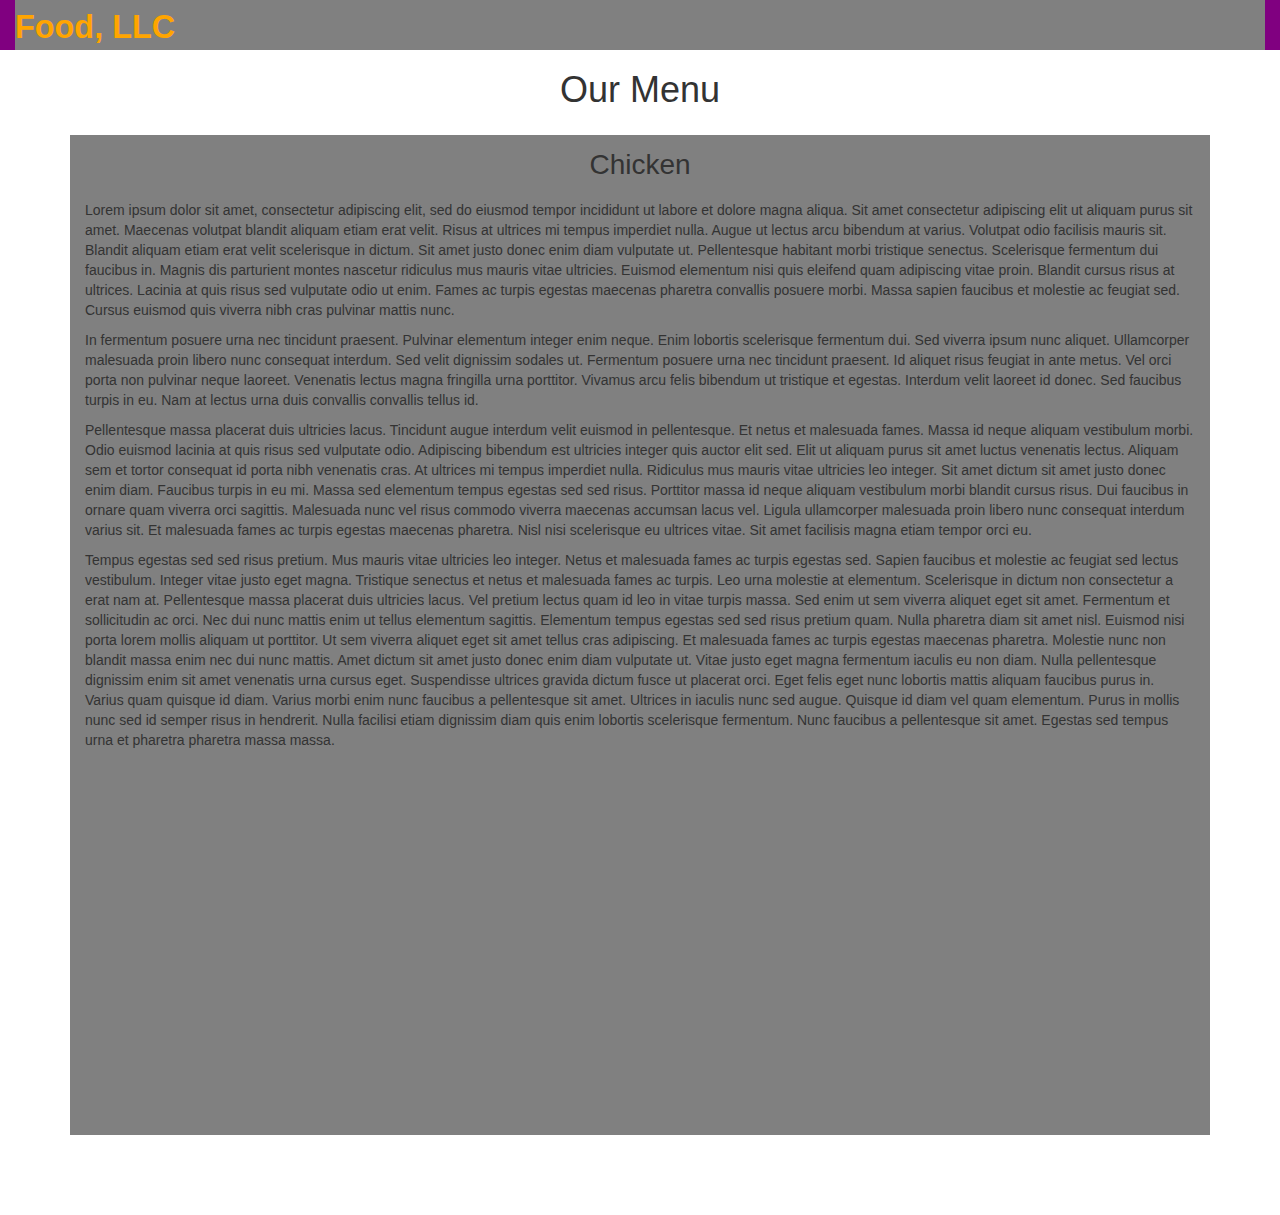
==== site/mod3_sol/assignment3.html @ 554e54b3 "assignment 3" ====
<!DOCTYPE html>
<html>
<head>
<meta charset="utf-8">
<meta name="viewport" content="width=device-width, initial-scale=1">
<link rel="stylesheet" href="css/bootstrap.min.css">
<link rel="stylesheet" href="css/styles.css">
	<title>Assignment_3</title>
</head>
<body>
	<header>
    <nav id="header-nav" class="navbar navbar-default navbar-static-top">
      <div class="container-fluid">
        <div class="navbar-header">
          
          <div class="navbar-brand">
            <h1>Food, LLC</h1>
          </div>

          <button type="button" class="navbar-toggle collapsed" data-toggle="collapse" data-target="#collapsable-nav" aria-expanded="false">
            <span class="sr-only">Toggle navigation</span>
            <span class="icon-bar"></span>
            <span class="icon-bar"></span>
            <span class="icon-bar"></span>
          </button>
        </div>

        <div id="collapsable-nav" class="collapse navbar-collapse">
           <ul id="nav-list" class="nav navbar-nav navbar-right visible-xs">
            <li>
              <a href="#">Chicken</a>
            </li>
            <li>
              <a href="#">Beef</a>
            </li>
            <li>
              <a href="#">Sushi</a>
            </li>
          </ul><!-- #nav-list -->
        </div><!-- .collapse .navbar-collapse -->
      </div><!-- .container -->
    </nav><!-- #header-nav -->
  </header>
<h1 class = "text-center">Our Menu</h1>
<section class="container">
<div id="container1">
	<span><h2 id = "side1">Chicken</h2></span>
	<p>Lorem ipsum dolor sit amet, consectetur adipiscing elit, sed do eiusmod tempor incididunt ut labore et dolore magna aliqua. Sit amet consectetur adipiscing elit ut aliquam purus sit amet. Maecenas volutpat blandit aliquam etiam erat velit. Risus at ultrices mi tempus imperdiet nulla. Augue ut lectus arcu bibendum at varius. Volutpat odio facilisis mauris sit. Blandit aliquam etiam erat velit scelerisque in dictum. Sit amet justo donec enim diam vulputate ut. Pellentesque habitant morbi tristique senectus. Scelerisque fermentum dui faucibus in. Magnis dis parturient montes nascetur ridiculus mus mauris vitae ultricies. Euismod elementum nisi quis eleifend quam adipiscing vitae proin. Blandit cursus risus at ultrices. Lacinia at quis risus sed vulputate odio ut enim. Fames ac turpis egestas maecenas pharetra convallis posuere morbi. Massa sapien faucibus et molestie ac feugiat sed. Cursus euismod quis viverra nibh cras pulvinar mattis nunc.</p>
<p>
In fermentum posuere urna nec tincidunt praesent. Pulvinar elementum integer enim neque. Enim lobortis scelerisque fermentum dui. Sed viverra ipsum nunc aliquet. Ullamcorper malesuada proin libero nunc consequat interdum. Sed velit dignissim sodales ut. Fermentum posuere urna nec tincidunt praesent. Id aliquet risus feugiat in ante metus. Vel orci porta non pulvinar neque laoreet. Venenatis lectus magna fringilla urna porttitor. Vivamus arcu felis bibendum ut tristique et egestas. Interdum velit laoreet id donec. Sed faucibus turpis in eu. Nam at lectus urna duis convallis convallis tellus id.</p>

<p>
Pellentesque massa placerat duis ultricies lacus. Tincidunt augue interdum velit euismod in pellentesque. Et netus et malesuada fames. Massa id neque aliquam vestibulum morbi. Odio euismod lacinia at quis risus sed vulputate odio. Adipiscing bibendum est ultricies integer quis auctor elit sed. Elit ut aliquam purus sit amet luctus venenatis lectus. Aliquam sem et tortor consequat id porta nibh venenatis cras. At ultrices mi tempus imperdiet nulla. Ridiculus mus mauris vitae ultricies leo integer. Sit amet dictum sit amet justo donec enim diam. Faucibus turpis in eu mi. Massa sed elementum tempus egestas sed sed risus. Porttitor massa id neque aliquam vestibulum morbi blandit cursus risus. Dui faucibus in ornare quam viverra orci sagittis. Malesuada nunc vel risus commodo viverra maecenas accumsan lacus vel. Ligula ullamcorper malesuada proin libero nunc consequat interdum varius sit. Et malesuada fames ac turpis egestas maecenas pharetra. Nisl nisi scelerisque eu ultrices vitae. Sit amet facilisis magna etiam tempor orci eu.</p>
<p>
Tempus egestas sed sed risus pretium. Mus mauris vitae ultricies leo integer. Netus et malesuada fames ac turpis egestas sed. Sapien faucibus et molestie ac feugiat sed lectus vestibulum. Integer vitae justo eget magna. Tristique senectus et netus et malesuada fames ac turpis. Leo urna molestie at elementum. Scelerisque in dictum non consectetur a erat nam at. Pellentesque massa placerat duis ultricies lacus. Vel pretium lectus quam id leo in vitae turpis massa. Sed enim ut sem viverra aliquet eget sit amet. Fermentum et sollicitudin ac orci. Nec dui nunc mattis enim ut tellus elementum sagittis. Elementum tempus egestas sed sed risus pretium quam.

Nulla pharetra diam sit amet nisl. Euismod nisi porta lorem mollis aliquam ut porttitor. Ut sem viverra aliquet eget sit amet tellus cras adipiscing. Et malesuada fames ac turpis egestas maecenas pharetra. Molestie nunc non blandit massa enim nec dui nunc mattis. Amet dictum sit amet justo donec enim diam vulputate ut. Vitae justo eget magna fermentum iaculis eu non diam. Nulla pellentesque dignissim enim sit amet venenatis urna cursus eget. Suspendisse ultrices gravida dictum fusce ut placerat orci. Eget felis eget nunc lobortis mattis aliquam faucibus purus in. Varius quam quisque id diam. Varius morbi enim nunc faucibus a pellentesque sit amet. Ultrices in iaculis nunc sed augue. Quisque id diam vel quam elementum. Purus in mollis nunc sed id semper risus in hendrerit. Nulla facilisi etiam dignissim diam quis enim lobortis scelerisque fermentum. Nunc faucibus a pellentesque sit amet. Egestas sed tempus urna et pharetra pharetra massa massa.</p>
</div>
</section>

    <!-- jQuery (Bootstrap JS plugins depend on it) -->
  <script src="js/jquery-2.1.4.min.js"></script>
  <script src="js/bootstrap.min.js"></script>
  <script src="js/script.js"></script>
</body>
</html>
---- site/mod3_sol/css/styles.css ----
* {
  box-sizing: border-box;
  margin: 0;
  padding: 0;
}
section {
	width: 90%;
	margin: 25px auto 50px;
}

section > div {
  position: relative;
  background-color: grey;
  padding: 15px 15px 15px 15px;
  margin-bottom: 30px;
  height: 1000px;
}

h2 {
	font-size: 2em;
	text-align: center;
	margin-top: 0;
	margin-bottom: 20px;
}
#container1 {
	overflow: hidden;
}
/** HEADER **/
#header-nav {
  background-color: purple;
  border-radius: 0;
  border: 0;
}

#collapsable-nav {
	background-color: grey;
}
.navbar-brand {
  padding-top: 10px;
}

.navbar-brand h1 {
  text-align: left;
  font-size: 1.8em;
  color: orange;
  margin-left: 0px;
  font-weight: bold;
  margin-top: 0;
  margin-bottom: 0;
}
	
#nav-list {
  margin-top: 10px;
}
#nav-list a {
  color: orange;
  text-align: center;
}
#nav-list a:hover {
  background: purple;
}
#nav-list a span {
  font-size: 1.8em;
}

.navbar-header button.navbar-toggle, .navbar-header .icon-bar {
  border: 1px solid black;
}
.navbar-header button.navbar-toggle {
  clear: both;
  margin-top: -30px;
}
/* END HEADER */


@media (min-width: 992px){
	
	
}

@media (min-width: 768px) and (max-width: 991px) {
	

}

@media (max-width: 767px) {
  /* Header */
  #collapsable-nav a { /* Collapsed nav menu text */
    font-size: 1.2em;
  }
  #collapsable-nav a span { /* Collapsed nav menu glyph */
    font-size: 1em;
    margin-right: 5px;
  }


  /* End Header */

}
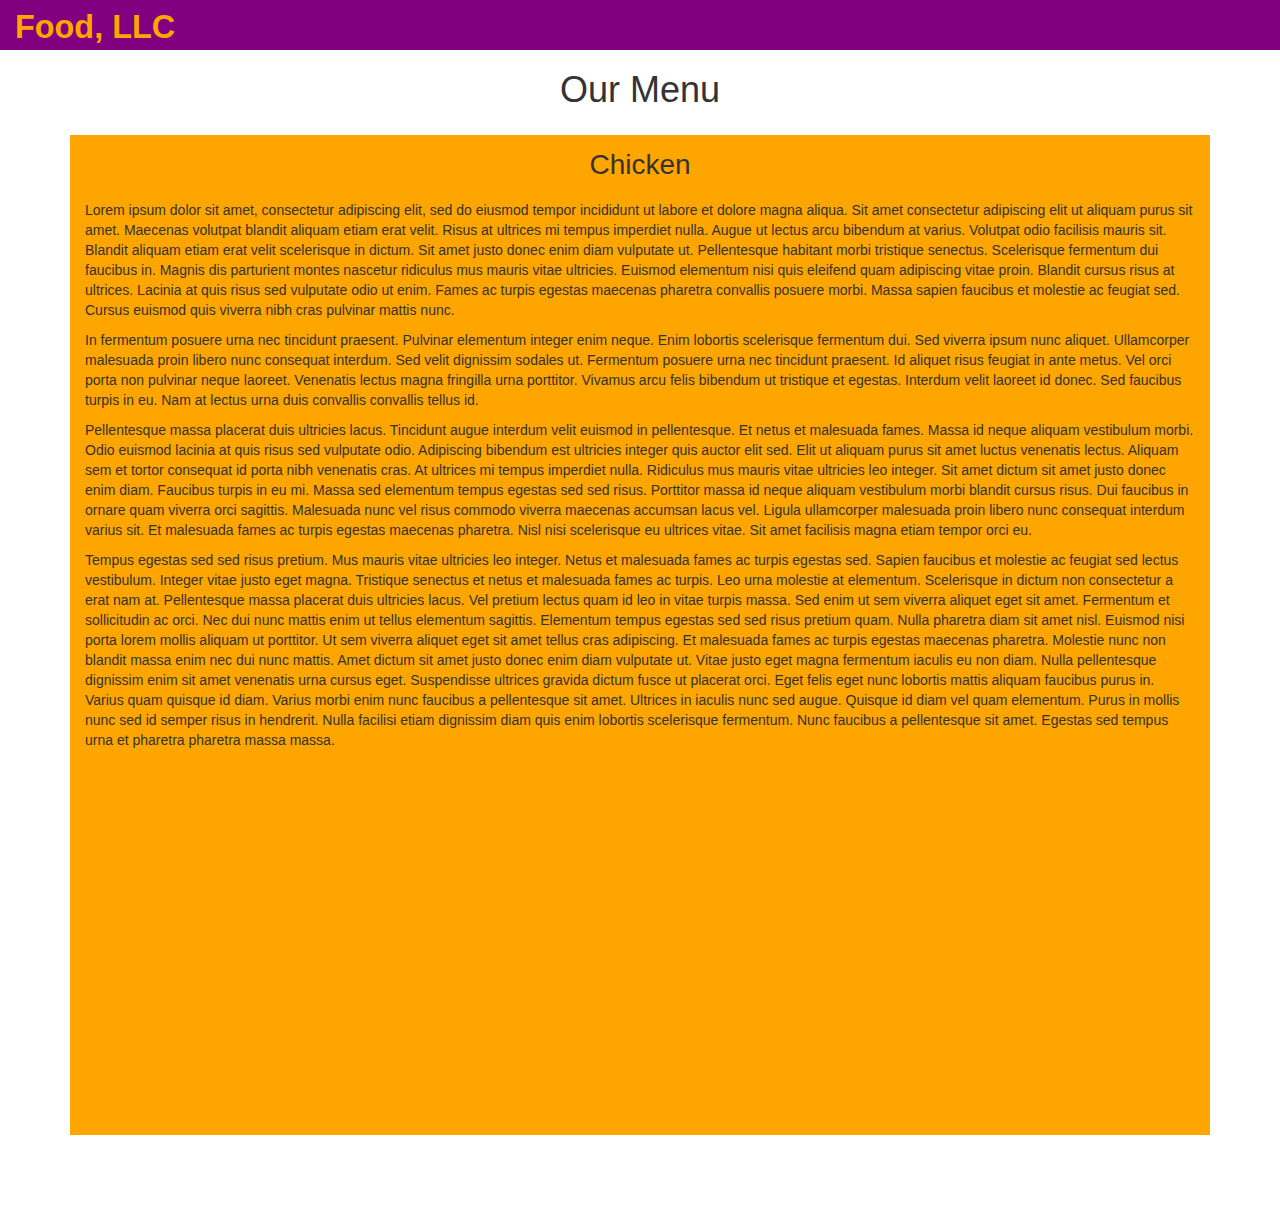
==== commit 8a877c61: "assignment 3" ====
--- a/site/mod3_sol/assignment3.html
+++ b/site/mod3_sol/assignment3.html
@@ -28,13 +28,13 @@
         <div id="collapsable-nav" class="collapse navbar-collapse">
            <ul id="nav-list" class="nav navbar-nav navbar-right visible-xs">
             <li>
-              <a href="#">Chicken</a>
+              <a href="#" class = "text-center">Chicken</a>
             </li>
             <li>
-              <a href="#">Beef</a>
+              <a href="#" class = "text-center">Beef</a>
             </li>
             <li>
-              <a href="#">Sushi</a>
+              <a href="#" class = "text-center">Sushi</a>
             </li>
           </ul><!-- #nav-list -->
         </div><!-- .collapse .navbar-collapse -->
--- a/site/mod3_sol/css/styles.css
+++ b/site/mod3_sol/css/styles.css
@@ -10,7 +10,7 @@
 
 section > div {
   position: relative;
-  background-color: grey;
+  background-color: orange;
   padding: 15px 15px 15px 15px;
   margin-bottom: 30px;
   height: 1000px;
@@ -32,9 +32,6 @@
   border: 0;
 }
 
-#collapsable-nav {
-	background-color: grey;
-}
 .navbar-brand {
   padding-top: 10px;
 }
@@ -54,7 +51,6 @@
 }
 #nav-list a {
   color: orange;
-  text-align: center;
 }
 #nav-list a:hover {
   background: purple;
@@ -85,6 +81,9 @@
 
 @media (max-width: 767px) {
   /* Header */
+  #collapsable-nav {
+  	background-color: grey;
+  }
   #collapsable-nav a { /* Collapsed nav menu text */
     font-size: 1.2em;
   }
@@ -92,8 +91,6 @@
     font-size: 1em;
     margin-right: 5px;
   }
-
-
   /* End Header */
 
 }
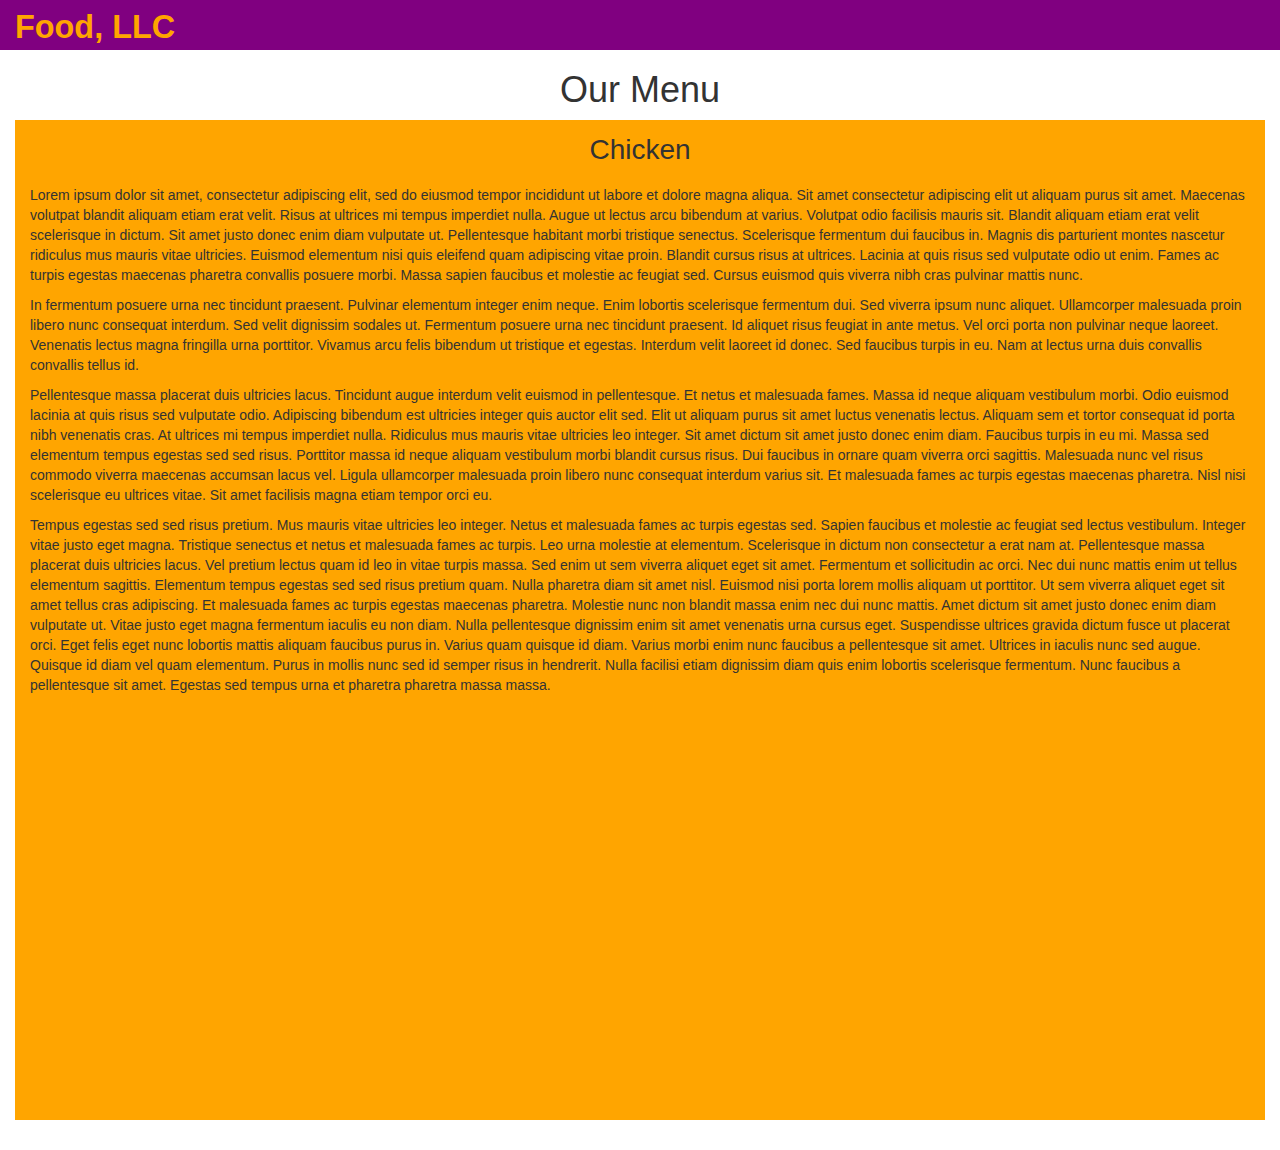
==== commit 7830259d: "assignment 3" ====
--- a/site/mod3_sol/assignment3.html
+++ b/site/mod3_sol/assignment3.html
@@ -42,7 +42,7 @@
     </nav><!-- #header-nav -->
   </header>
 <h1 class = "text-center">Our Menu</h1>
-<section class="container">
+<section class="container col-xs-12">
 <div id="container1">
 	<span><h2 id = "side1">Chicken</h2></span>
 	<p>Lorem ipsum dolor sit amet, consectetur adipiscing elit, sed do eiusmod tempor incididunt ut labore et dolore magna aliqua. Sit amet consectetur adipiscing elit ut aliquam purus sit amet. Maecenas volutpat blandit aliquam etiam erat velit. Risus at ultrices mi tempus imperdiet nulla. Augue ut lectus arcu bibendum at varius. Volutpat odio facilisis mauris sit. Blandit aliquam etiam erat velit scelerisque in dictum. Sit amet justo donec enim diam vulputate ut. Pellentesque habitant morbi tristique senectus. Scelerisque fermentum dui faucibus in. Magnis dis parturient montes nascetur ridiculus mus mauris vitae ultricies. Euismod elementum nisi quis eleifend quam adipiscing vitae proin. Blandit cursus risus at ultrices. Lacinia at quis risus sed vulputate odio ut enim. Fames ac turpis egestas maecenas pharetra convallis posuere morbi. Massa sapien faucibus et molestie ac feugiat sed. Cursus euismod quis viverra nibh cras pulvinar mattis nunc.</p>
--- a/site/mod3_sol/css/styles.css
+++ b/site/mod3_sol/css/styles.css
@@ -2,10 +2,6 @@
   box-sizing: border-box;
   margin: 0;
   padding: 0;
-}
-section {
-	width: 90%;
-	margin: 25px auto 50px;
 }
 
 section > div {
